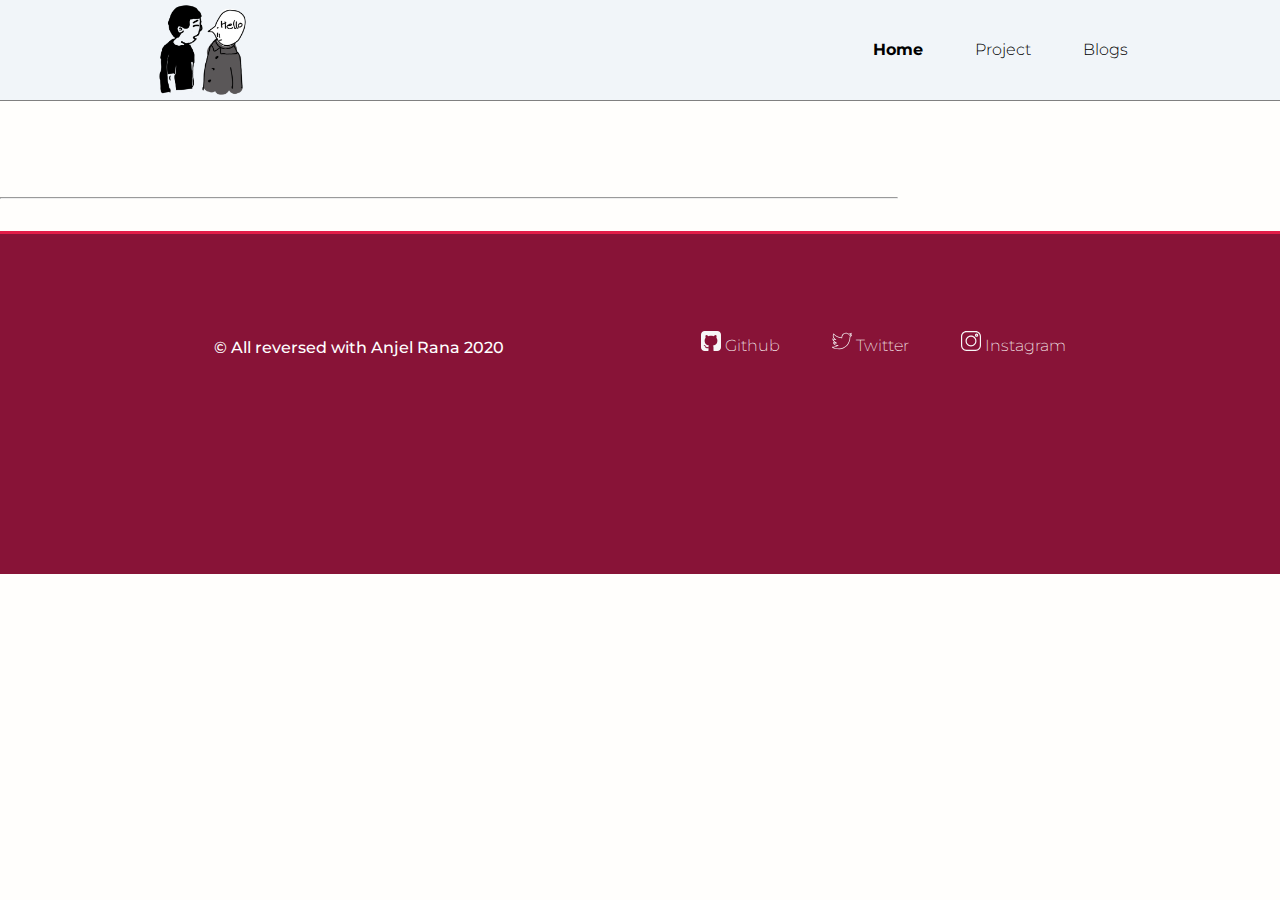
==== blog.html @ 1949e582 "project and blog page added" ====
<!DOCTYPE html>
<html lang="en">
<head>
    <meta charset="UTF-8">
    <meta name="viewport" content="width=device-width, initial-scale=1.0">
    <title>Home | AR </title>
    <link rel="shortcut icon" href="/images/com.ico" type="image/x-icon">
    <link rel="stylesheet" href="/styles.css">
    <meta name="description" content="portfolio, webdevloper and designer and gamer">
</head>
<body>
    
    <nav class="navigation">
            
        <img src="/images/hero-brand.svg" alt="nav-logo" 
        class="navigation-logo"
        >
    
    <aside class="navigation-links">
        <ul class="list">
            <li class="list-inline navigation-link-active"><a href="/" class="link navigation-link">Home</a></li>
            <li class="list-inline"><a href="/projects.html" class="link navigation-link">Project</a></li>
            <li class="list-inline"><a href="/blog.html" class="link navigation-link">Blogs</a></li>
            
        </ul>
    </aside>
</nav>
<div class="container">
    
</div>

    <hr>

</div>
<footer class="footer">
    <div class="footer-info"> &copy; 
        All reversed with Anjel Rana 2020
    </div>
    <ul >
        <li class="list-inline">
            <a href="https://github.com/anjelrana" class="link footer-link"><img src="/images/github-sign.svg" alt="github-image" height="20px" width="20px" class="footer-image"> Github</a>
            
        </li>
        <li class="list-inline">
            <a href="https://www.instagram.com/transhumanist19/?hl=en" class="link footer-link"><img src="/images/twitter.svg" alt="twitter-image" height="20px" width="20px" class="footer-image"> Twitter</a>
            
        </li>
        <li class="list-inline">
            <a href="https://twitter.com/AnjelRana" class="link footer-link"><img src="/images/instagram.svg" alt="insta-image" height="20px" width="20px" class="footer-image"> Instagram</a>
    
        </li>
    </ul>
</footer>
    
</body>
</html>
---- styles.css ----
/* with root element selecting the root element i.e html */
@charset "UTF-8";
@import url("https://fonts.googleapis.com/css2?family=Montserrat:wght@100;300;400;700;800;900&display=swap");


:root {
    font-family: "Montserrat", sans-serif;
    --primary-link-color: #F43F5E;
    --primary-link-border: #E11D48;
    --secondary-link-color: #FECDD3;
    --secondary-link-border: #FDA4AF;
    --shadow-color: #BE123C;
    --shadow-color-second: #FB7185;
    scroll-behavior: smooth;
    --sub-heading-color:#6B7280;
    --footer-background:#881337;
}

body {
    margin: 0;
    background-color: #FFFEFC;
}

hr {
    width: 70vw;
    border-width: 0.5px;
    color: rgb(236, 233, 233);
    margin: 2rem 0;
}
 p {
     align-items: justify;
     font-weight: normal;
 }

/* container */

.container {
    margin: auto;
    width: 68vw;
    padding: 2rem 1rem;
}

/* link */
.link {
    text-decoration: none;
    color:black;
}

.primary-link {
    display: inline-block;
    background-color: var(--primary-link-color, pink);
    border-radius: 0.3rem;
    border: 2px solid var(--primary-link-border, red);
    color: white;
    padding: 1rem 2rem;
    margin: 0.6rem 0.8rem;
    box-shadow: 3px 3px 0 2px var(--shadow-color, black);
    font-weight: 500;
    transition: position 1.5s;
    transition: transform 0.1s;
    position: relative;
    top: 0;
    left: 0;

}

.secondary-link {
    display: inline-block;
    background-color: var(--secondary-link-color, pink);
    border-radius: 0.2rem;
    border: 2px solid var(--secondary-link-border, red);
    color: var(--primary-link-border);
    padding: 1rem 2rem;
    margin: 0.6rem 0.8rem;
    box-shadow: 3px 3px 0 2px var(--shadow-color-second, black);
    font-weight: 500;
    transition: position 1.5s;
    transition: transform 0.1s;
    position: relative;
    top: 0;
    left: 0;

}


.primary-link:hover,
.secondary-link:hover {
    transform: scale(1.05);
    text-decoration: underline;
}

.primary-link:active,
.secondary-link:active {
    top: 3px;
    left: 3px;
    box-shadow: 0 0 0 0 transparent;
}

/* list */

.list {
    list-style-type: none;
    text-align-last: center;   
}
.list-inline {
    display: inline;  
    font-weight: 300;
    margin: 0  1.5rem; 
    line-height: 2;
    
}

.list-inline-bold-hov {
    font-weight: 500;
}
.list-inline-bold-hov:hover {
    color: var(--shadow-color, red);
}

/* navigation  */

.navigation  {
    display: flex;
    flex-flow: row wrap;
    justify-content: space-between;
    align-items: center;
    padding: 0.5rem 8rem;
    position: sticky;
    top:0px;
    transition: padding 0.3s, background-color 1.5s, border-bottom 1s;
    background-color: #FFFEFC ;
    border-bottom: 1px lightgray solid;
    z-index: 100;

}
.navigation:hover {
 padding:0rem 8rem;
 background-color:#F1F5F9;
 border-bottom: 1px gray solid;
}

.navigation-link-active {
 font-weight: 700;
}
.navigation-link:hover {
  background: lightgray;
  padding: 1rem;
  border-radius: 0.3rem;
}
.navigation-logo {
    height:100px;
    width:150px;
}

/* header */

.header {
    display:flex;
    flex-direction: column;
}
.hero-image {
    width: 60vw;
    height: auto;
    margin: auto;
}
.hero-heading {
    font-weight:800;
    font-size: 5rem;
    letter-spacing: -5px;
    margin-bottom: 0;
}
.hero-text {
    margin-top: 0;
    font-weight: 300;
    font-size: 2.5rem;
    color:var( --sub-heading-color,gray);
}

/* section  */

.section {
    display: flex;
    flex-direction: column;
    margin: 4rem 0;
    
}

.section-title {
    display: flex;
    flex-flow: row wrap;
    position: relative;
    justify-content: space-between;
    margin:0 4rem;
}
.section-title-reverse {
    flex-flow: row-reverse wrap;
    text-align: end;
}
.section-title-image {
    height: 15rem;
    width: auto;
    position:absolute;
    right: 1rem;
    top: -3rem;
    
}
.section-title-image-reverse {
    position:absolute;
    left: 1rem;
    top: -3rem;
    
}
.section-title-heading {
    font-weight: 700;
    font-size: 3rem;
    margin-bottom:0 ;
}
.section-title-subheading {
    margin-top:0 ;
    font-weight: 300;
    font-size: 1.5rem;
    color: var(--sub-heading-color,gray);
}
.section-title-subheading-reverse ,.section-title-heading-reverse {
    text-align: end;
}

.section-info {
    margin:1rem 4rem;
    border-radius: 1px solid var(--sub-heading-color,lightgrey);
    box-shadow: 1px 1px 5px lightgrey, -1px -1px 5px lightgrey;
    
    padding: 3rem;
    background-color:#FFFEFC ;
    position: relative;
    z-index: 10;
    
}
.section-info-reverse {
    
    text-align: right;
    
}
.section-info:hover {
    box-shadow: 1px 1px 5px grey, -1px -1px 5px grey;
}
.section a {
    margin:0rem;
}

/* footer  */

.footer {
 background-color: var(--footer-background, black);
 margin: 1rem 0 0 ;
 height: 20vh;
 color:white;
 padding: 5rem;
 display: flex;
 flex-flow: row wrap;
 justify-content: space-evenly;
 border-top:3px solid var(--primary-link-border, gray)
}

.footer-link {
    color:#FFFEFC;
    font-weight: 200; 
}
.footer-info {
    font-weight: 500;
    padding: 1.5rem;
}

.footer-image {
    filter: invert(100%) sepia(0%) saturate(7490%) hue-rotate(147deg) brightness(123%) contrast(94%);
}
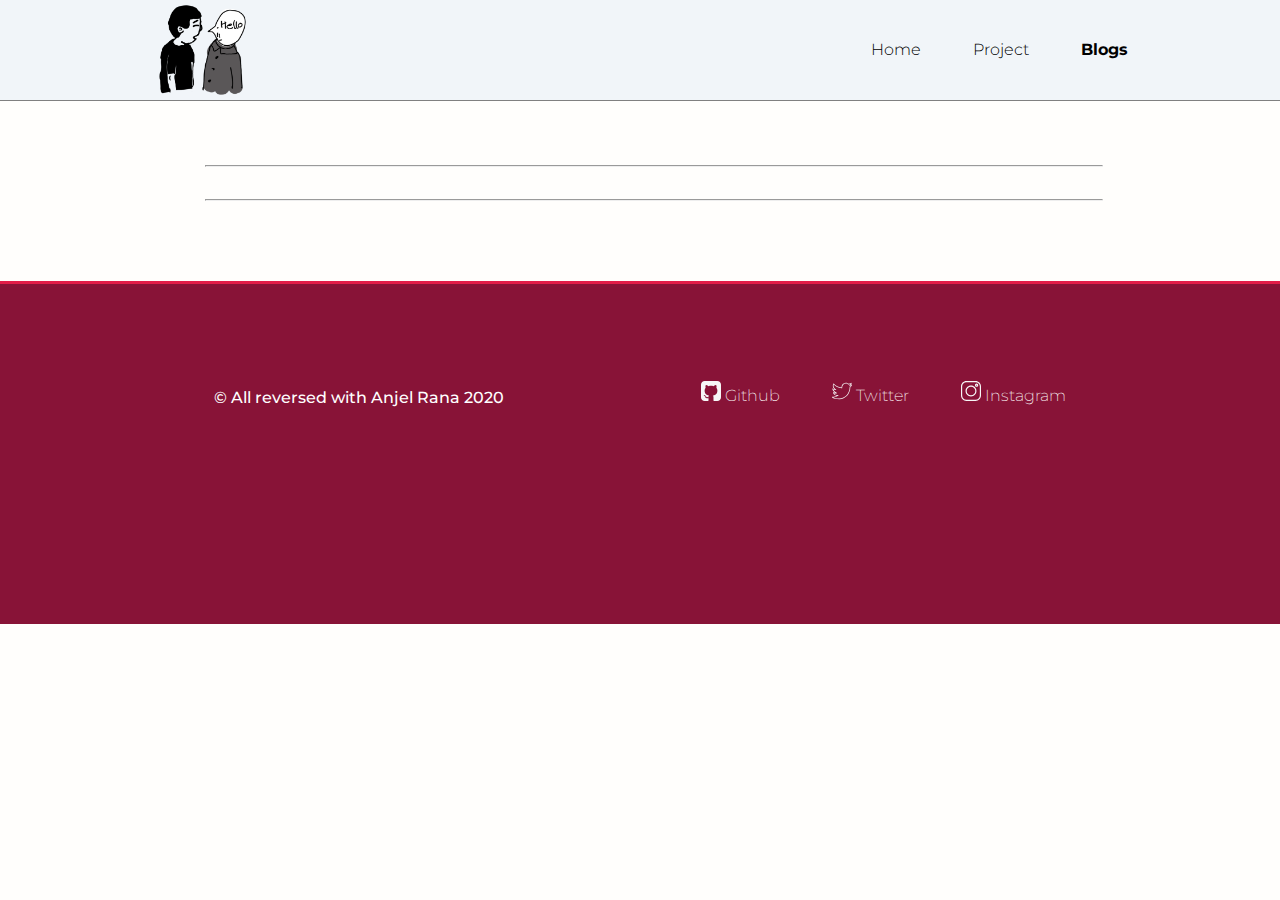
==== commit d1fd7a5d: "feat: updated the project.html" ====
--- a/blog.html
+++ b/blog.html
@@ -18,18 +18,19 @@
     
     <aside class="navigation-links">
         <ul class="list">
-            <li class="list-inline navigation-link-active"><a href="/" class="link navigation-link">Home</a></li>
+            <li class="list-inline"><a href="/" class="link navigation-link">Home</a></li>
             <li class="list-inline"><a href="/projects.html" class="link navigation-link">Project</a></li>
-            <li class="list-inline"><a href="/blog.html" class="link navigation-link">Blogs</a></li>
+            <li class="list-inline navigation-link-active"><a href="/blog.html" class="link navigation-link">Blogs</a></li>
             
         </ul>
     </aside>
 </nav>
 <div class="container">
-    
+    <hr>
+    <hr>
 </div>
 
-    <hr>
+    
 
 </div>
 <footer class="footer">
@@ -38,15 +39,15 @@
     </div>
     <ul >
         <li class="list-inline">
-            <a href="https://github.com/anjelrana" class="link footer-link"><img src="/images/github-sign.svg" alt="github-image" height="20px" width="20px" class="footer-image"> Github</a>
+            <a href="https://github.com/anjelrana" target="_blank"class="link footer-link"><img src="/images/github-sign.svg" alt="github-image" height="20px" width="20px" class="footer-image"> Github</a>
             
         </li>
         <li class="list-inline">
-            <a href="https://www.instagram.com/transhumanist19/?hl=en" class="link footer-link"><img src="/images/twitter.svg" alt="twitter-image" height="20px" width="20px" class="footer-image"> Twitter</a>
+            <a href="https://www.instagram.com/transhumanist19/?hl=en"target="_blank" class="link footer-link"><img src="/images/twitter.svg" alt="twitter-image" height="20px" width="20px" class="footer-image"> Twitter</a>
             
         </li>
         <li class="list-inline">
-            <a href="https://twitter.com/AnjelRana" class="link footer-link"><img src="/images/instagram.svg" alt="insta-image" height="20px" width="20px" class="footer-image"> Instagram</a>
+            <a href="https://twitter.com/AnjelRana" target="_blank"class="link footer-link"><img src="/images/instagram.svg" alt="insta-image" height="20px" width="20px" class="footer-image"> Instagram</a>
     
         </li>
     </ul>
--- a/styles.css
+++ b/styles.css
@@ -45,6 +45,10 @@
     text-decoration: none;
     color:black;
 }
+.link-underline {
+    text-decoration:underline purple 2px;
+
+}
 
 .primary-link {
     display: inline-block;
@@ -115,6 +119,16 @@
 }
 .list-inline-bold-hov:hover {
     color: var(--shadow-color, red);
+}
+.list-ordered {
+    font-weight: 700;
+    font-size: 1.4rem;
+
+}
+.list-project {
+    list-style-type: lower-roman;
+    color:var(--sub-heading-color, gray);
+    font-weight: 400;
 }
 
 /* navigation  */
